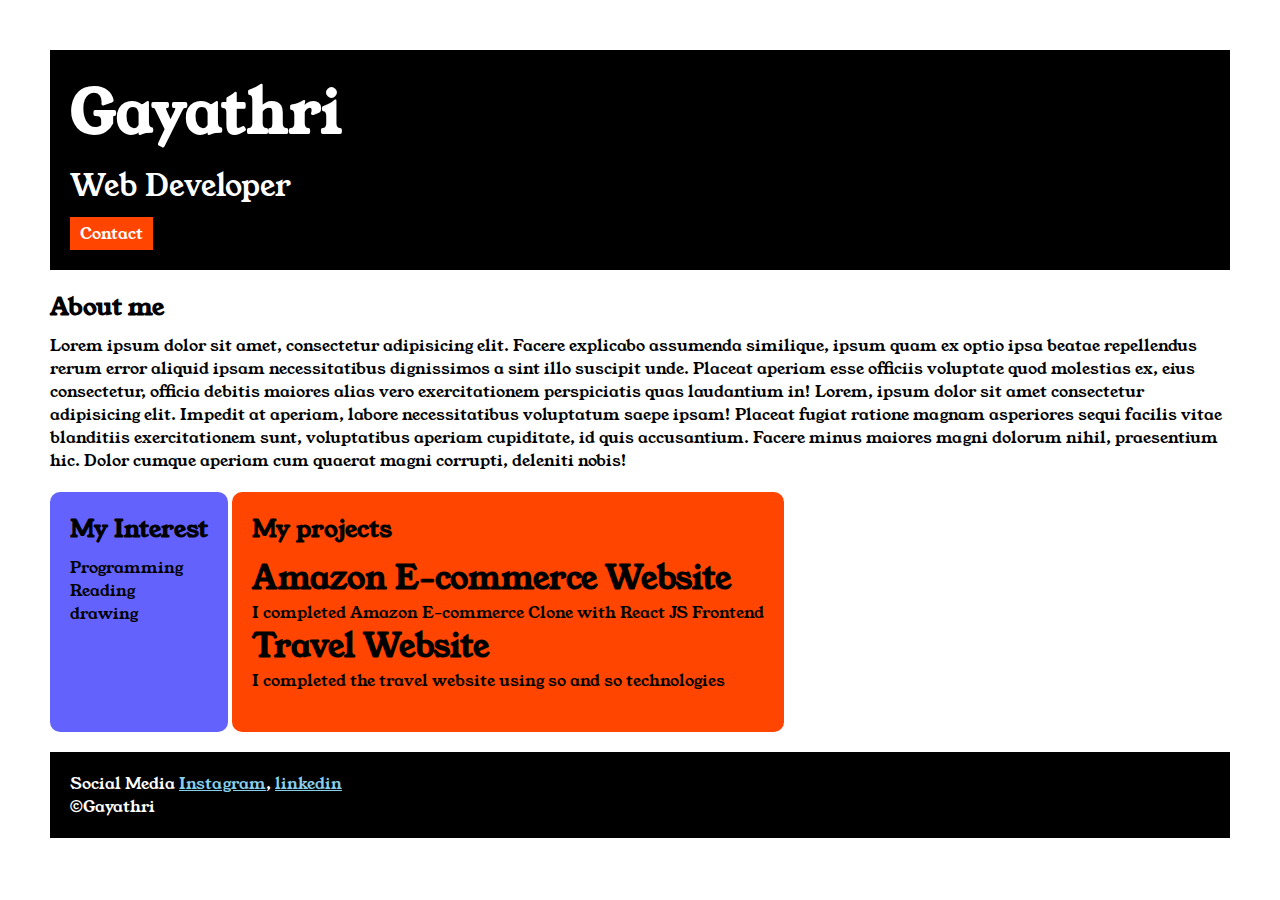
==== index.html @ 6382bc0c "Add files via upload" ====
<!DOCTYPE html>
<html>

    <head>
        <title>Gayathri</title>
        <link rel="preconnect" href="https://fonts.googleapis.com">
<link rel="preconnect" href="https://fonts.gstatic.com" crossorigin>
<link href="https://fonts.googleapis.com/css2?family=Young+Serif&display=swap" rel="stylesheet">
    <link rel="stylesheet"href="style.css">
    </head>
    
    <body>

        <div class="container">

        <div class="section-one">
            <h1 class="section-one__name">Gayathri</h1>
            <p class="section-one__role">Web Developer</p>
            <a class="section-one__contact" href="file:///C:/Users/ELCOT/Desktop/portfolio/contact.html">Contact</a>
        </div>
        <div class="section-two">
            <h2 class="section-two__title">About me</h2>
            <p class="section-two__desc">Lorem ipsum dolor sit amet, consectetur adipisicing elit. Facere explicabo assumenda similique, ipsum quam ex optio ipsa beatae repellendus rerum error aliquid ipsam necessitatibus dignissimos a sint illo suscipit unde. Placeat aperiam esse officiis voluptate quod molestias ex, eius consectetur, officia debitis maiores alias vero exercitationem perspiciatis quas laudantium in!
             Lorem, ipsum dolor sit amet consectetur adipisicing elit. Impedit at aperiam, labore necessitatibus voluptatum saepe ipsam! Placeat fugiat ratione magnam asperiores sequi facilis vitae blanditiis exercitationem sunt, voluptatibus aperiam cupiditate, id quis accusantium. Facere minus maiores magni dolorum nihil, praesentium hic. Dolor cumque aperiam cum quaerat magni corrupti, deleniti nobis!</p>
        </div>
        <div class="section-three">
            <h2 class="section-three__title">My Interest</h2>
            <ul class="section-three__desc">
                <li>Programming</li>
                <li>Reading</li>
                <li>drawing</li>
            </ul>

        </div>
        <div class="section-four">
            <h2 class="section-four__title">My projects</h2>
            <ul class="section-four__desc">
                <li>
                    <h1>Amazon E-commerce Website</h1>
                    <p>I completed Amazon E-commerce Clone with React JS Frontend</p>
                </li>
                <li>
                    <h1>Travel Website</h1>
                <p>I completed the travel website using so and so technologies</p>
                </li>
            </ul>
        </div>

        <div class="section-five">
            <p class="section-five__title">Social Media
                <a href="https://www.instagram.com/gayathri_janagiraman/">Instagram</a>,
                <a href="https://www.linkedin.com/in/gayathri-janagiraman7/">linkedin</a>
            </p>
            <p>&copy;Gayathri</p>
        </div>
        </div>
    </body>
</html>
---- style.css ----
*{
   padding: 0;
   margin: 0;
}
body{
   font-family: "Young Serif", serif;
}
.container{
    padding:50px;
 } 
.section-one{
   background-color: black;
   color: white;
   padding:20px;
}
.section-one__name{
   font-size: 60px;
}
.section-one__role{
   font-size: 30px;
   margin-top: 10px;
}
.section-one__contact{
   background-color: orangered;
   color: white;
   text-decoration: none;
   padding-left: 10px;
   padding-right: 10px;
   padding-top: 5px;
   padding-bottom: 5px;
   margin-top: 10px;
   display: inline-block;
}

.section-two, .section-three,.section-four,.section-five{
    margin-top: 20px;
           
}
.section-two__desc,.section-three__desc,.section-four__desc,.section-five__desc{
    margin-top: 10px;
}
.section-three{
    background-color: #6462FD;
    padding: 20px;
    border-radius: 10px;
    margin-top: 20px;
    display: inline-block;
    height: 200px;
    vertical-align: top;
}
li{
    list-style: none;
}
.section-four{
    background-color: orangered;
    padding: 20px;
    border-radius: 10px;
    margin-top: 20px;
    display: inline-block;
    height: 200px;

}
.section-five{
    background-color: black;
    color: white;
    margin-top: 20px;
    padding: 20px;
}
.section-five__title a{
    color:skyblue;
}
.section-three li,.section-four li{
    list-style: none;
}
.contact-form{
    margin-top: 20px;
}
.contact-form__input{
    padding:10px;
    border:none;
    border-bottom:solid black 1px;

}
.contact-form__input,.contact-form__textarea,.contact-form__submit{
    margin-top: 10px;

}
.contact-form__textarea{
    border:none;
    padding:10px;
    border:solid black 1px;
}
.contact-form__submit{
    padding-top: 10px;
    padding-bottom: 10px;
    padding-left: 20px;
    padding-right: 20px;
    background-color: orangered;
    color: black;
    border: none;
}
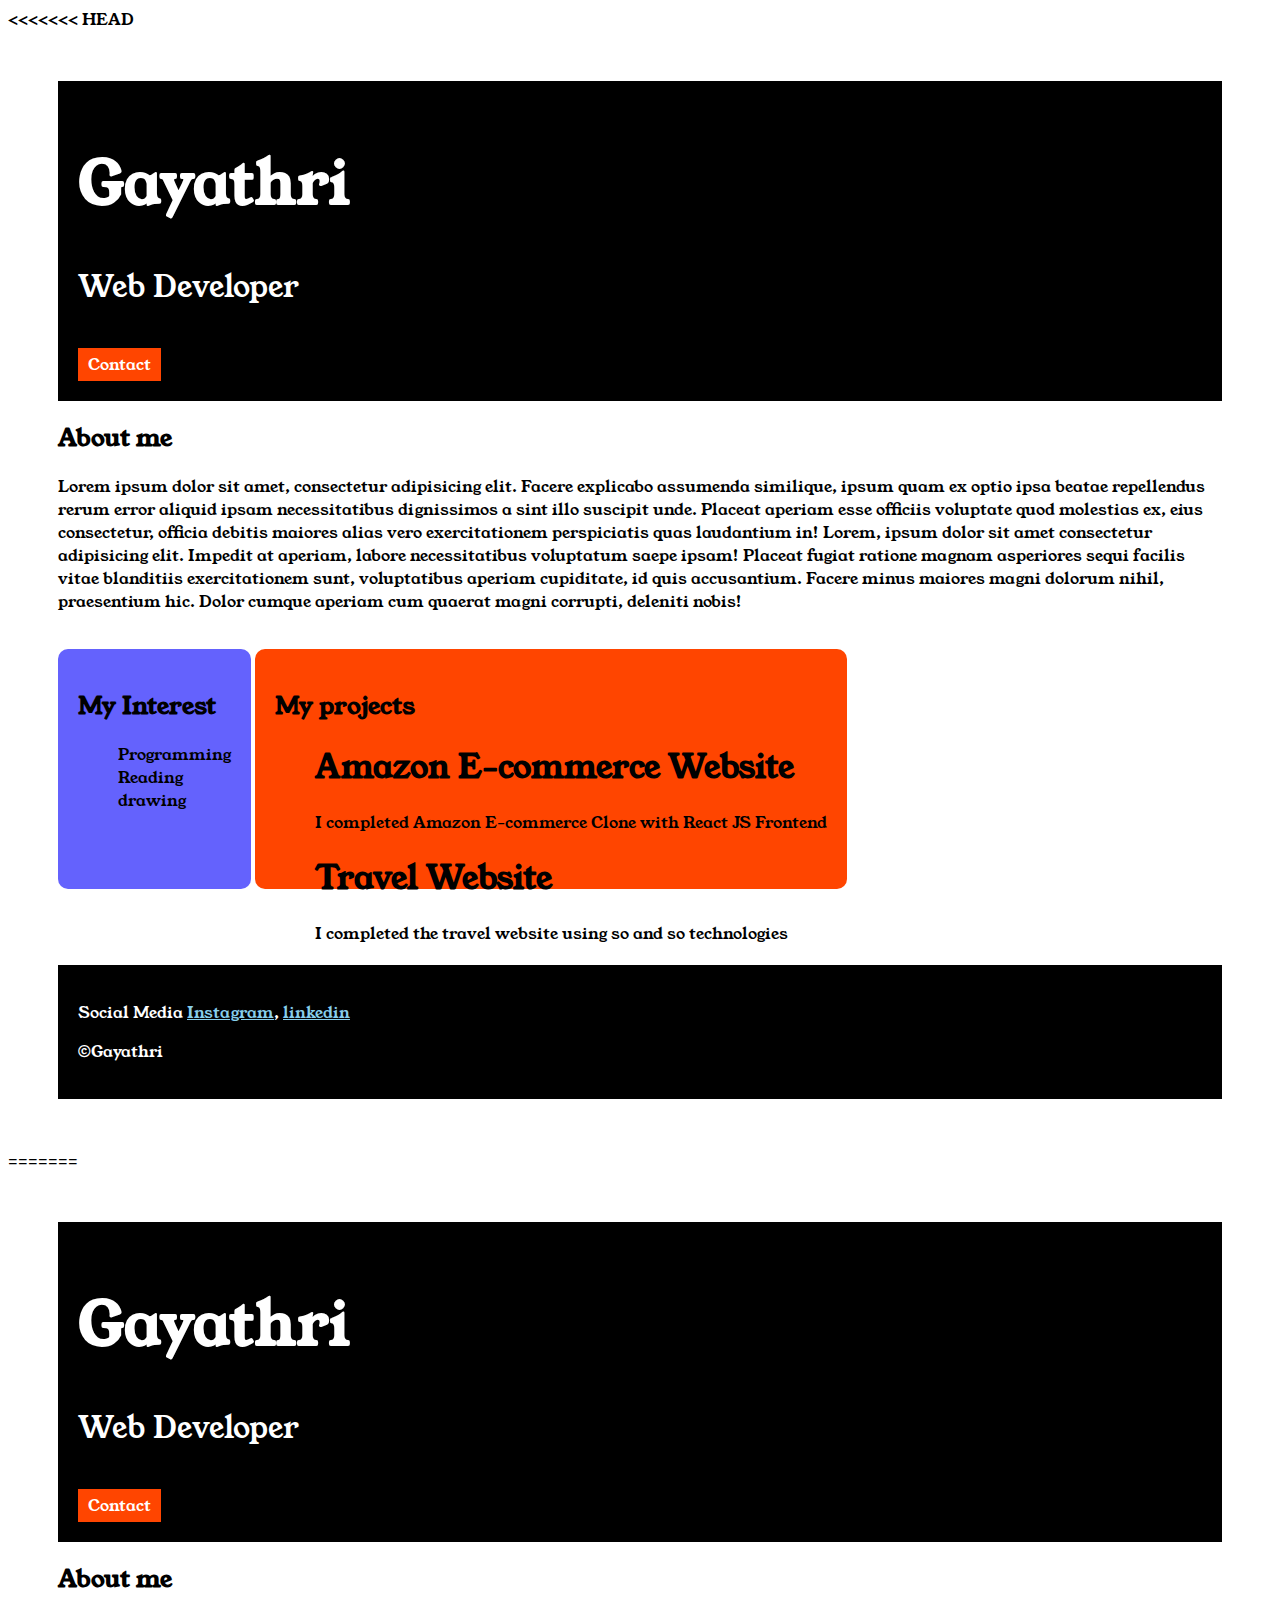
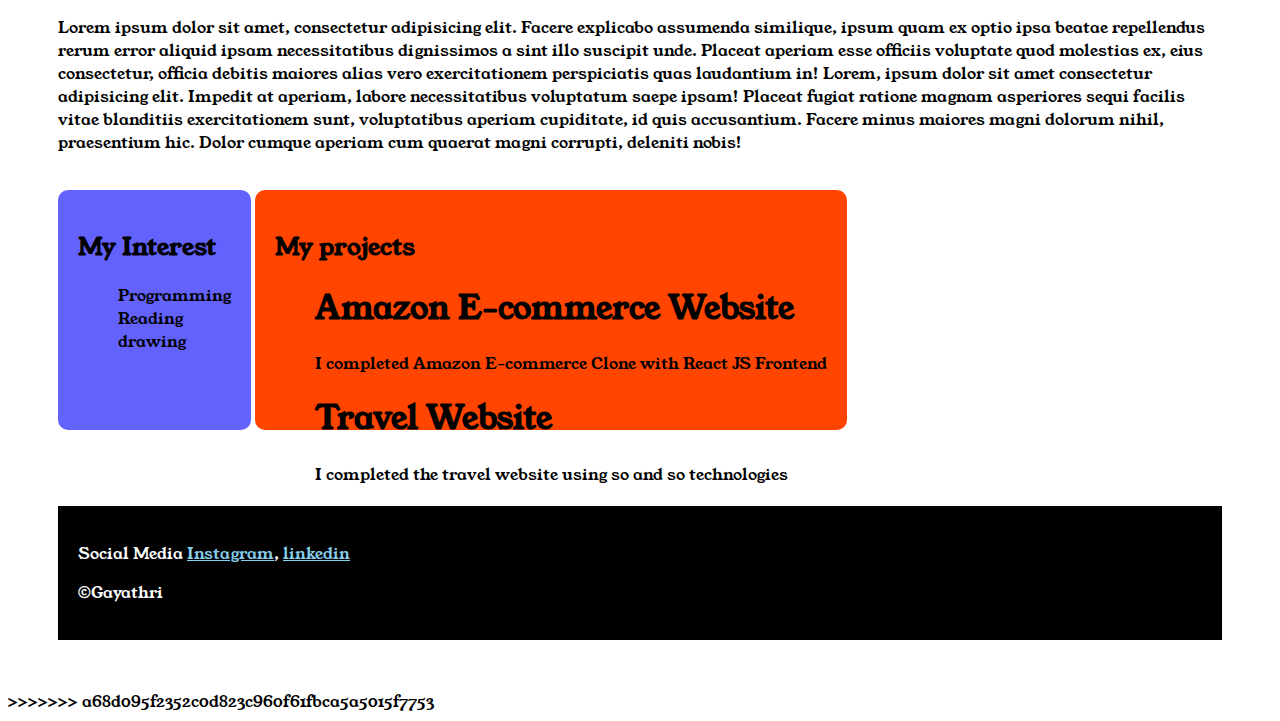
==== commit d5726d03: "Resolved merge conflicts" ====
--- a/index.html
+++ b/index.html
@@ -1,58 +1,127 @@
-<!DOCTYPE html>
-<html>
-
-    <head>
-        <title>Gayathri</title>
-        <link rel="preconnect" href="https://fonts.googleapis.com">
-<link rel="preconnect" href="https://fonts.gstatic.com" crossorigin>
-<link href="https://fonts.googleapis.com/css2?family=Young+Serif&display=swap" rel="stylesheet">
-    <link rel="stylesheet"href="style.css">
-    </head>
-    
-    <body>
-
-        <div class="container">
-
-        <div class="section-one">
-            <h1 class="section-one__name">Gayathri</h1>
-            <p class="section-one__role">Web Developer</p>
-            <a class="section-one__contact" href="file:///C:/Users/ELCOT/Desktop/portfolio/contact.html">Contact</a>
-        </div>
-        <div class="section-two">
-            <h2 class="section-two__title">About me</h2>
-            <p class="section-two__desc">Lorem ipsum dolor sit amet, consectetur adipisicing elit. Facere explicabo assumenda similique, ipsum quam ex optio ipsa beatae repellendus rerum error aliquid ipsam necessitatibus dignissimos a sint illo suscipit unde. Placeat aperiam esse officiis voluptate quod molestias ex, eius consectetur, officia debitis maiores alias vero exercitationem perspiciatis quas laudantium in!
-             Lorem, ipsum dolor sit amet consectetur adipisicing elit. Impedit at aperiam, labore necessitatibus voluptatum saepe ipsam! Placeat fugiat ratione magnam asperiores sequi facilis vitae blanditiis exercitationem sunt, voluptatibus aperiam cupiditate, id quis accusantium. Facere minus maiores magni dolorum nihil, praesentium hic. Dolor cumque aperiam cum quaerat magni corrupti, deleniti nobis!</p>
-        </div>
-        <div class="section-three">
-            <h2 class="section-three__title">My Interest</h2>
-            <ul class="section-three__desc">
-                <li>Programming</li>
-                <li>Reading</li>
-                <li>drawing</li>
-            </ul>
-
-        </div>
-        <div class="section-four">
-            <h2 class="section-four__title">My projects</h2>
-            <ul class="section-four__desc">
-                <li>
-                    <h1>Amazon E-commerce Website</h1>
-                    <p>I completed Amazon E-commerce Clone with React JS Frontend</p>
-                </li>
-                <li>
-                    <h1>Travel Website</h1>
-                <p>I completed the travel website using so and so technologies</p>
-                </li>
-            </ul>
-        </div>
-
-        <div class="section-five">
-            <p class="section-five__title">Social Media
-                <a href="https://www.instagram.com/gayathri_janagiraman/">Instagram</a>,
-                <a href="https://www.linkedin.com/in/gayathri-janagiraman7/">linkedin</a>
-            </p>
-            <p>&copy;Gayathri</p>
-        </div>
-        </div>
-    </body>
-</html>
+<<<<<<< HEAD
+<!DOCTYPE html>
+<html>
+
+<head>
+    <title>Portfolio</title>
+    <link rel="preconnect" href="https://fonts.googleapis.com">
+    <link rel="preconnect" href="https://fonts.gstatic.com" crossorigin>
+    <link href="https://fonts.googleapis.com/css2?family=Young+Serif&display=swap" rel="stylesheet">
+    <link rel="stylesheet" href="style.css">
+</head>
+
+<body>
+
+    <div class="container">
+
+        <div class="section-one">
+            <h1 class="section-one__name">Gayathri</h1>
+            <p class="section-one__role">Web Developer</p>
+            <a class="section-one__contact" href="contact.html">Contact</a>
+        </div>
+        <div class="section-two">
+            <h2 class="section-two__title">About me</h2>
+            <p class="section-two__desc">Lorem ipsum dolor sit amet, consectetur adipisicing elit. Facere explicabo
+                assumenda similique, ipsum quam ex optio ipsa beatae repellendus rerum error aliquid ipsam
+                necessitatibus dignissimos a sint illo suscipit unde. Placeat aperiam esse officiis voluptate quod
+                molestias ex, eius consectetur, officia debitis maiores alias vero exercitationem perspiciatis quas
+                laudantium in!
+                Lorem, ipsum dolor sit amet consectetur adipisicing elit. Impedit at aperiam, labore necessitatibus
+                voluptatum saepe ipsam! Placeat fugiat ratione magnam asperiores sequi facilis vitae blanditiis
+                exercitationem sunt, voluptatibus aperiam cupiditate, id quis accusantium. Facere minus maiores magni
+                dolorum nihil, praesentium hic. Dolor cumque aperiam cum quaerat magni corrupti, deleniti nobis!</p>
+        </div>
+        <div class="section-three">
+            <h2 class="section-three__title">My Interest</h2>
+            <ul class="section-three__desc">
+                <li>Programming</li>
+                <li>Reading</li>
+                <li>drawing</li>
+            </ul>
+
+        </div>
+        <div class="section-four">
+            <h2 class="section-four__title">My projects</h2>
+            <ul class="section-four__desc">
+                <li>
+                    <h1>Amazon E-commerce Website</h1>
+                    <p>I completed Amazon E-commerce Clone with React JS Frontend</p>
+                </li>
+                <li>
+                    <h1>Travel Website</h1>
+                    <p>I completed the travel website using so and so technologies</p>
+                </li>
+            </ul>
+        </div>
+
+        <div class="section-five">
+            <p class="section-five__title">Social Media
+                <a href="https://www.instagram.com/gayathri_janagiraman/">Instagram</a>,
+                <a href="https://www.linkedin.com/in/gayathri-janagiraman7/">linkedin</a>
+            </p>
+            <p>&copy;Gayathri</p>
+        </div>
+    </div>
+</body>
+
+</html>
+=======
+<!DOCTYPE html>
+<html>
+
+    <head>
+        <title>Gayathri</title>
+        <link rel="preconnect" href="https://fonts.googleapis.com">
+<link rel="preconnect" href="https://fonts.gstatic.com" crossorigin>
+<link href="https://fonts.googleapis.com/css2?family=Young+Serif&display=swap" rel="stylesheet">
+    <link rel="stylesheet"href="style.css">
+    </head>
+    
+    <body>
+
+        <div class="container">
+
+        <div class="section-one">
+            <h1 class="section-one__name">Gayathri</h1>
+            <p class="section-one__role">Web Developer</p>
+            <a class="section-one__contact" href="file:///C:/Users/ELCOT/Desktop/portfolio/contact.html">Contact</a>
+        </div>
+        <div class="section-two">
+            <h2 class="section-two__title">About me</h2>
+            <p class="section-two__desc">Lorem ipsum dolor sit amet, consectetur adipisicing elit. Facere explicabo assumenda similique, ipsum quam ex optio ipsa beatae repellendus rerum error aliquid ipsam necessitatibus dignissimos a sint illo suscipit unde. Placeat aperiam esse officiis voluptate quod molestias ex, eius consectetur, officia debitis maiores alias vero exercitationem perspiciatis quas laudantium in!
+             Lorem, ipsum dolor sit amet consectetur adipisicing elit. Impedit at aperiam, labore necessitatibus voluptatum saepe ipsam! Placeat fugiat ratione magnam asperiores sequi facilis vitae blanditiis exercitationem sunt, voluptatibus aperiam cupiditate, id quis accusantium. Facere minus maiores magni dolorum nihil, praesentium hic. Dolor cumque aperiam cum quaerat magni corrupti, deleniti nobis!</p>
+        </div>
+        <div class="section-three">
+            <h2 class="section-three__title">My Interest</h2>
+            <ul class="section-three__desc">
+                <li>Programming</li>
+                <li>Reading</li>
+                <li>drawing</li>
+            </ul>
+
+        </div>
+        <div class="section-four">
+            <h2 class="section-four__title">My projects</h2>
+            <ul class="section-four__desc">
+                <li>
+                    <h1>Amazon E-commerce Website</h1>
+                    <p>I completed Amazon E-commerce Clone with React JS Frontend</p>
+                </li>
+                <li>
+                    <h1>Travel Website</h1>
+                <p>I completed the travel website using so and so technologies</p>
+                </li>
+            </ul>
+        </div>
+
+        <div class="section-five">
+            <p class="section-five__title">Social Media
+                <a href="https://www.instagram.com/gayathri_janagiraman/">Instagram</a>,
+                <a href="https://www.linkedin.com/in/gayathri-janagiraman7/">linkedin</a>
+            </p>
+            <p>&copy;Gayathri</p>
+        </div>
+        </div>
+    </body>
+</html>
+>>>>>>> a68d095f2352c0d823c960f61fbca5a5015f7753
--- a/style.css
+++ b/style.css
@@ -1,102 +1,207 @@
-
-*{
-   padding: 0;
-   margin: 0;
-}
-body{
-   font-family: "Young Serif", serif;
-}
-.container{
-    padding:50px;
- } 
-.section-one{
-   background-color: black;
-   color: white;
-   padding:20px;
-}
-.section-one__name{
-   font-size: 60px;
-}
-.section-one__role{
-   font-size: 30px;
-   margin-top: 10px;
-}
-.section-one__contact{
-   background-color: orangered;
-   color: white;
-   text-decoration: none;
-   padding-left: 10px;
-   padding-right: 10px;
-   padding-top: 5px;
-   padding-bottom: 5px;
-   margin-top: 10px;
-   display: inline-block;
-}
-
-.section-two, .section-three,.section-four,.section-five{
-    margin-top: 20px;
-           
-}
-.section-two__desc,.section-three__desc,.section-four__desc,.section-five__desc{
-    margin-top: 10px;
-}
-.section-three{
-    background-color: #6462FD;
-    padding: 20px;
-    border-radius: 10px;
-    margin-top: 20px;
-    display: inline-block;
-    height: 200px;
-    vertical-align: top;
-}
-li{
-    list-style: none;
-}
-.section-four{
-    background-color: orangered;
-    padding: 20px;
-    border-radius: 10px;
-    margin-top: 20px;
-    display: inline-block;
-    height: 200px;
-
-}
-.section-five{
-    background-color: black;
-    color: white;
-    margin-top: 20px;
-    padding: 20px;
-}
-.section-five__title a{
-    color:skyblue;
-}
-.section-three li,.section-four li{
-    list-style: none;
-}
-.contact-form{
-    margin-top: 20px;
-}
-.contact-form__input{
-    padding:10px;
-    border:none;
-    border-bottom:solid black 1px;
-
-}
-.contact-form__input,.contact-form__textarea,.contact-form__submit{
-    margin-top: 10px;
-
-}
-.contact-form__textarea{
-    border:none;
-    padding:10px;
-    border:solid black 1px;
-}
-.contact-form__submit{
-    padding-top: 10px;
-    padding-bottom: 10px;
-    padding-left: 20px;
-    padding-right: 20px;
-    background-color: orangered;
-    color: black;
-    border: none;
-}
+<<<<<<< HEAD
+
+*{
+   padding: 0;
+   margin: 0;
+}
+body{
+   font-family: "Young Serif", serif;
+}
+.container{
+    padding:50px;
+ } 
+.section-one{
+   background-color: black;
+   color: white;
+   padding:20px;
+}
+.section-one__name{
+   font-size: 60px;
+}
+.section-one__role{
+   font-size: 30px;
+   margin-top: 10px;
+}
+.section-one__contact{
+   background-color: orangered;
+   color: white;
+   text-decoration: none;
+   padding-left: 10px;
+   padding-right: 10px;
+   padding-top: 5px;
+   padding-bottom: 5px;
+   margin-top: 10px;
+   display: inline-block;
+}
+
+.section-two, .section-three,.section-four,.section-five{
+    margin-top: 20px;
+           
+}
+.section-two__desc,.section-three__desc,.section-four__desc,.section-five__desc{
+    margin-top: 10px;
+}
+.section-three{
+    background-color: #6462FD;
+    padding: 20px;
+    border-radius: 10px;
+    margin-top: 20px;
+    display: inline-block;
+    height: 200px;
+    vertical-align: top;
+}
+li{
+    list-style: none;
+}
+.section-four{
+    background-color: orangered;
+    padding: 20px;
+    border-radius: 10px;
+    margin-top: 20px;
+    display: inline-block;
+    height: 200px;
+
+}
+.section-five{
+    background-color: black;
+    color: white;
+    margin-top: 20px;
+    padding: 20px;
+}
+.section-five__title a{
+    color:skyblue;
+}
+.section-three li,.section-four li{
+    list-style: none;
+}
+.contact-form{
+    margin-top: 20px;
+}
+.contact-form__input{
+    padding:10px;
+    border:none;
+    border-bottom:solid black 1px;
+
+}
+.contact-form__input,.contact-form__textarea,.contact-form__submit{
+    margin-top: 10px;
+ 
+}
+.contact-form__textarea{
+    border:none;
+    padding:10px;
+    border:solid black 1px;
+}
+.contact-form__submit{
+    padding-top: 10px;
+    padding-bottom: 10px;
+    padding-left: 20px;
+    padding-right: 20px;
+    background-color: orangered;
+    color: black;
+    border: none;
+}
+=======
+
+*{
+   padding: 0;
+   margin: 0;
+}
+body{
+   font-family: "Young Serif", serif;
+}
+.container{
+    padding:50px;
+ } 
+.section-one{
+   background-color: black;
+   color: white;
+   padding:20px;
+}
+.section-one__name{
+   font-size: 60px;
+}
+.section-one__role{
+   font-size: 30px;
+   margin-top: 10px;
+}
+.section-one__contact{
+   background-color: orangered;
+   color: white;
+   text-decoration: none;
+   padding-left: 10px;
+   padding-right: 10px;
+   padding-top: 5px;
+   padding-bottom: 5px;
+   margin-top: 10px;
+   display: inline-block;
+}
+
+.section-two, .section-three,.section-four,.section-five{
+    margin-top: 20px;
+           
+}
+.section-two__desc,.section-three__desc,.section-four__desc,.section-five__desc{
+    margin-top: 10px;
+}
+.section-three{
+    background-color: #6462FD;
+    padding: 20px;
+    border-radius: 10px;
+    margin-top: 20px;
+    display: inline-block;
+    height: 200px;
+    vertical-align: top;
+}
+li{
+    list-style: none;
+}
+.section-four{
+    background-color: orangered;
+    padding: 20px;
+    border-radius: 10px;
+    margin-top: 20px;
+    display: inline-block;
+    height: 200px;
+
+}
+.section-five{
+    background-color: black;
+    color: white;
+    margin-top: 20px;
+    padding: 20px;
+}
+.section-five__title a{
+    color:skyblue;
+}
+.section-three li,.section-four li{
+    list-style: none;
+}
+.contact-form{
+    margin-top: 20px;
+}
+.contact-form__input{
+    padding:10px;
+    border:none;
+    border-bottom:solid black 1px;
+
+}
+.contact-form__input,.contact-form__textarea,.contact-form__submit{
+    margin-top: 10px;
+
+}
+.contact-form__textarea{
+    border:none;
+    padding:10px;
+    border:solid black 1px;
+}
+.contact-form__submit{
+    padding-top: 10px;
+    padding-bottom: 10px;
+    padding-left: 20px;
+    padding-right: 20px;
+    background-color: orangered;
+    color: black;
+    border: none;
+}
+>>>>>>> a68d095f2352c0d823c960f61fbca5a5015f7753
--- a/style.css
+++ b/style.css
@@ -1,102 +1,207 @@
-
-*{
-   padding: 0;
-   margin: 0;
-}
-body{
-   font-family: "Young Serif", serif;
-}
-.container{
-    padding:50px;
- } 
-.section-one{
-   background-color: black;
-   color: white;
-   padding:20px;
-}
-.section-one__name{
-   font-size: 60px;
-}
-.section-one__role{
-   font-size: 30px;
-   margin-top: 10px;
-}
-.section-one__contact{
-   background-color: orangered;
-   color: white;
-   text-decoration: none;
-   padding-left: 10px;
-   padding-right: 10px;
-   padding-top: 5px;
-   padding-bottom: 5px;
-   margin-top: 10px;
-   display: inline-block;
-}
-
-.section-two, .section-three,.section-four,.section-five{
-    margin-top: 20px;
-           
-}
-.section-two__desc,.section-three__desc,.section-four__desc,.section-five__desc{
-    margin-top: 10px;
-}
-.section-three{
-    background-color: #6462FD;
-    padding: 20px;
-    border-radius: 10px;
-    margin-top: 20px;
-    display: inline-block;
-    height: 200px;
-    vertical-align: top;
-}
-li{
-    list-style: none;
-}
-.section-four{
-    background-color: orangered;
-    padding: 20px;
-    border-radius: 10px;
-    margin-top: 20px;
-    display: inline-block;
-    height: 200px;
-
-}
-.section-five{
-    background-color: black;
-    color: white;
-    margin-top: 20px;
-    padding: 20px;
-}
-.section-five__title a{
-    color:skyblue;
-}
-.section-three li,.section-four li{
-    list-style: none;
-}
-.contact-form{
-    margin-top: 20px;
-}
-.contact-form__input{
-    padding:10px;
-    border:none;
-    border-bottom:solid black 1px;
-
-}
-.contact-form__input,.contact-form__textarea,.contact-form__submit{
-    margin-top: 10px;
-
-}
-.contact-form__textarea{
-    border:none;
-    padding:10px;
-    border:solid black 1px;
-}
-.contact-form__submit{
-    padding-top: 10px;
-    padding-bottom: 10px;
-    padding-left: 20px;
-    padding-right: 20px;
-    background-color: orangered;
-    color: black;
-    border: none;
-}
+<<<<<<< HEAD
+
+*{
+   padding: 0;
+   margin: 0;
+}
+body{
+   font-family: "Young Serif", serif;
+}
+.container{
+    padding:50px;
+ } 
+.section-one{
+   background-color: black;
+   color: white;
+   padding:20px;
+}
+.section-one__name{
+   font-size: 60px;
+}
+.section-one__role{
+   font-size: 30px;
+   margin-top: 10px;
+}
+.section-one__contact{
+   background-color: orangered;
+   color: white;
+   text-decoration: none;
+   padding-left: 10px;
+   padding-right: 10px;
+   padding-top: 5px;
+   padding-bottom: 5px;
+   margin-top: 10px;
+   display: inline-block;
+}
+
+.section-two, .section-three,.section-four,.section-five{
+    margin-top: 20px;
+           
+}
+.section-two__desc,.section-three__desc,.section-four__desc,.section-five__desc{
+    margin-top: 10px;
+}
+.section-three{
+    background-color: #6462FD;
+    padding: 20px;
+    border-radius: 10px;
+    margin-top: 20px;
+    display: inline-block;
+    height: 200px;
+    vertical-align: top;
+}
+li{
+    list-style: none;
+}
+.section-four{
+    background-color: orangered;
+    padding: 20px;
+    border-radius: 10px;
+    margin-top: 20px;
+    display: inline-block;
+    height: 200px;
+
+}
+.section-five{
+    background-color: black;
+    color: white;
+    margin-top: 20px;
+    padding: 20px;
+}
+.section-five__title a{
+    color:skyblue;
+}
+.section-three li,.section-four li{
+    list-style: none;
+}
+.contact-form{
+    margin-top: 20px;
+}
+.contact-form__input{
+    padding:10px;
+    border:none;
+    border-bottom:solid black 1px;
+
+}
+.contact-form__input,.contact-form__textarea,.contact-form__submit{
+    margin-top: 10px;
+ 
+}
+.contact-form__textarea{
+    border:none;
+    padding:10px;
+    border:solid black 1px;
+}
+.contact-form__submit{
+    padding-top: 10px;
+    padding-bottom: 10px;
+    padding-left: 20px;
+    padding-right: 20px;
+    background-color: orangered;
+    color: black;
+    border: none;
+}
+=======
+
+*{
+   padding: 0;
+   margin: 0;
+}
+body{
+   font-family: "Young Serif", serif;
+}
+.container{
+    padding:50px;
+ } 
+.section-one{
+   background-color: black;
+   color: white;
+   padding:20px;
+}
+.section-one__name{
+   font-size: 60px;
+}
+.section-one__role{
+   font-size: 30px;
+   margin-top: 10px;
+}
+.section-one__contact{
+   background-color: orangered;
+   color: white;
+   text-decoration: none;
+   padding-left: 10px;
+   padding-right: 10px;
+   padding-top: 5px;
+   padding-bottom: 5px;
+   margin-top: 10px;
+   display: inline-block;
+}
+
+.section-two, .section-three,.section-four,.section-five{
+    margin-top: 20px;
+           
+}
+.section-two__desc,.section-three__desc,.section-four__desc,.section-five__desc{
+    margin-top: 10px;
+}
+.section-three{
+    background-color: #6462FD;
+    padding: 20px;
+    border-radius: 10px;
+    margin-top: 20px;
+    display: inline-block;
+    height: 200px;
+    vertical-align: top;
+}
+li{
+    list-style: none;
+}
+.section-four{
+    background-color: orangered;
+    padding: 20px;
+    border-radius: 10px;
+    margin-top: 20px;
+    display: inline-block;
+    height: 200px;
+
+}
+.section-five{
+    background-color: black;
+    color: white;
+    margin-top: 20px;
+    padding: 20px;
+}
+.section-five__title a{
+    color:skyblue;
+}
+.section-three li,.section-four li{
+    list-style: none;
+}
+.contact-form{
+    margin-top: 20px;
+}
+.contact-form__input{
+    padding:10px;
+    border:none;
+    border-bottom:solid black 1px;
+
+}
+.contact-form__input,.contact-form__textarea,.contact-form__submit{
+    margin-top: 10px;
+
+}
+.contact-form__textarea{
+    border:none;
+    padding:10px;
+    border:solid black 1px;
+}
+.contact-form__submit{
+    padding-top: 10px;
+    padding-bottom: 10px;
+    padding-left: 20px;
+    padding-right: 20px;
+    background-color: orangered;
+    color: black;
+    border: none;
+}
+>>>>>>> a68d095f2352c0d823c960f61fbca5a5015f7753
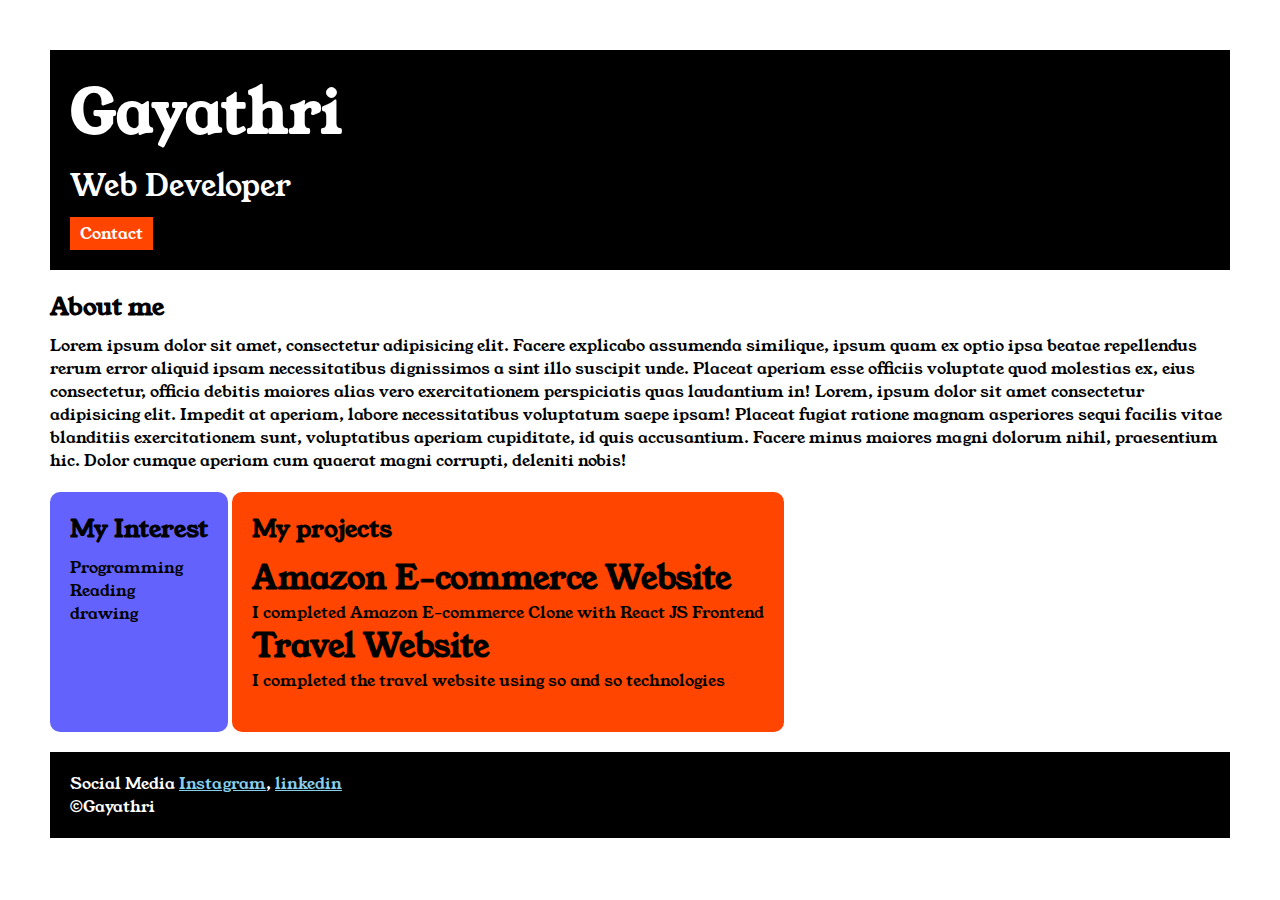
==== commit 39c2b878: "updated" ====
--- a/index.html
+++ b/index.html
@@ -1,4 +1,3 @@
-<<<<<<< HEAD
 <!DOCTYPE html>
 <html>
 
@@ -63,65 +62,5 @@
         </div>
     </div>
 </body>
+</html>
 
-</html>
-=======
-<!DOCTYPE html>
-<html>
-
-    <head>
-        <title>Gayathri</title>
-        <link rel="preconnect" href="https://fonts.googleapis.com">
-<link rel="preconnect" href="https://fonts.gstatic.com" crossorigin>
-<link href="https://fonts.googleapis.com/css2?family=Young+Serif&display=swap" rel="stylesheet">
-    <link rel="stylesheet"href="style.css">
-    </head>
-    
-    <body>
-
-        <div class="container">
-
-        <div class="section-one">
-            <h1 class="section-one__name">Gayathri</h1>
-            <p class="section-one__role">Web Developer</p>
-            <a class="section-one__contact" href="file:///C:/Users/ELCOT/Desktop/portfolio/contact.html">Contact</a>
-        </div>
-        <div class="section-two">
-            <h2 class="section-two__title">About me</h2>
-            <p class="section-two__desc">Lorem ipsum dolor sit amet, consectetur adipisicing elit. Facere explicabo assumenda similique, ipsum quam ex optio ipsa beatae repellendus rerum error aliquid ipsam necessitatibus dignissimos a sint illo suscipit unde. Placeat aperiam esse officiis voluptate quod molestias ex, eius consectetur, officia debitis maiores alias vero exercitationem perspiciatis quas laudantium in!
-             Lorem, ipsum dolor sit amet consectetur adipisicing elit. Impedit at aperiam, labore necessitatibus voluptatum saepe ipsam! Placeat fugiat ratione magnam asperiores sequi facilis vitae blanditiis exercitationem sunt, voluptatibus aperiam cupiditate, id quis accusantium. Facere minus maiores magni dolorum nihil, praesentium hic. Dolor cumque aperiam cum quaerat magni corrupti, deleniti nobis!</p>
-        </div>
-        <div class="section-three">
-            <h2 class="section-three__title">My Interest</h2>
-            <ul class="section-three__desc">
-                <li>Programming</li>
-                <li>Reading</li>
-                <li>drawing</li>
-            </ul>
-
-        </div>
-        <div class="section-four">
-            <h2 class="section-four__title">My projects</h2>
-            <ul class="section-four__desc">
-                <li>
-                    <h1>Amazon E-commerce Website</h1>
-                    <p>I completed Amazon E-commerce Clone with React JS Frontend</p>
-                </li>
-                <li>
-                    <h1>Travel Website</h1>
-                <p>I completed the travel website using so and so technologies</p>
-                </li>
-            </ul>
-        </div>
-
-        <div class="section-five">
-            <p class="section-five__title">Social Media
-                <a href="https://www.instagram.com/gayathri_janagiraman/">Instagram</a>,
-                <a href="https://www.linkedin.com/in/gayathri-janagiraman7/">linkedin</a>
-            </p>
-            <p>&copy;Gayathri</p>
-        </div>
-        </div>
-    </body>
-</html>
->>>>>>> a68d095f2352c0d823c960f61fbca5a5015f7753
--- a/style.css
+++ b/style.css
@@ -1,5 +1,3 @@
-<<<<<<< HEAD
-
 *{
    padding: 0;
    margin: 0;
@@ -101,107 +99,3 @@
     color: black;
     border: none;
 }
-=======
-
-*{
-   padding: 0;
-   margin: 0;
-}
-body{
-   font-family: "Young Serif", serif;
-}
-.container{
-    padding:50px;
- } 
-.section-one{
-   background-color: black;
-   color: white;
-   padding:20px;
-}
-.section-one__name{
-   font-size: 60px;
-}
-.section-one__role{
-   font-size: 30px;
-   margin-top: 10px;
-}
-.section-one__contact{
-   background-color: orangered;
-   color: white;
-   text-decoration: none;
-   padding-left: 10px;
-   padding-right: 10px;
-   padding-top: 5px;
-   padding-bottom: 5px;
-   margin-top: 10px;
-   display: inline-block;
-}
-
-.section-two, .section-three,.section-four,.section-five{
-    margin-top: 20px;
-           
-}
-.section-two__desc,.section-three__desc,.section-four__desc,.section-five__desc{
-    margin-top: 10px;
-}
-.section-three{
-    background-color: #6462FD;
-    padding: 20px;
-    border-radius: 10px;
-    margin-top: 20px;
-    display: inline-block;
-    height: 200px;
-    vertical-align: top;
-}
-li{
-    list-style: none;
-}
-.section-four{
-    background-color: orangered;
-    padding: 20px;
-    border-radius: 10px;
-    margin-top: 20px;
-    display: inline-block;
-    height: 200px;
-
-}
-.section-five{
-    background-color: black;
-    color: white;
-    margin-top: 20px;
-    padding: 20px;
-}
-.section-five__title a{
-    color:skyblue;
-}
-.section-three li,.section-four li{
-    list-style: none;
-}
-.contact-form{
-    margin-top: 20px;
-}
-.contact-form__input{
-    padding:10px;
-    border:none;
-    border-bottom:solid black 1px;
-
-}
-.contact-form__input,.contact-form__textarea,.contact-form__submit{
-    margin-top: 10px;
-
-}
-.contact-form__textarea{
-    border:none;
-    padding:10px;
-    border:solid black 1px;
-}
-.contact-form__submit{
-    padding-top: 10px;
-    padding-bottom: 10px;
-    padding-left: 20px;
-    padding-right: 20px;
-    background-color: orangered;
-    color: black;
-    border: none;
-}
->>>>>>> a68d095f2352c0d823c960f61fbca5a5015f7753
